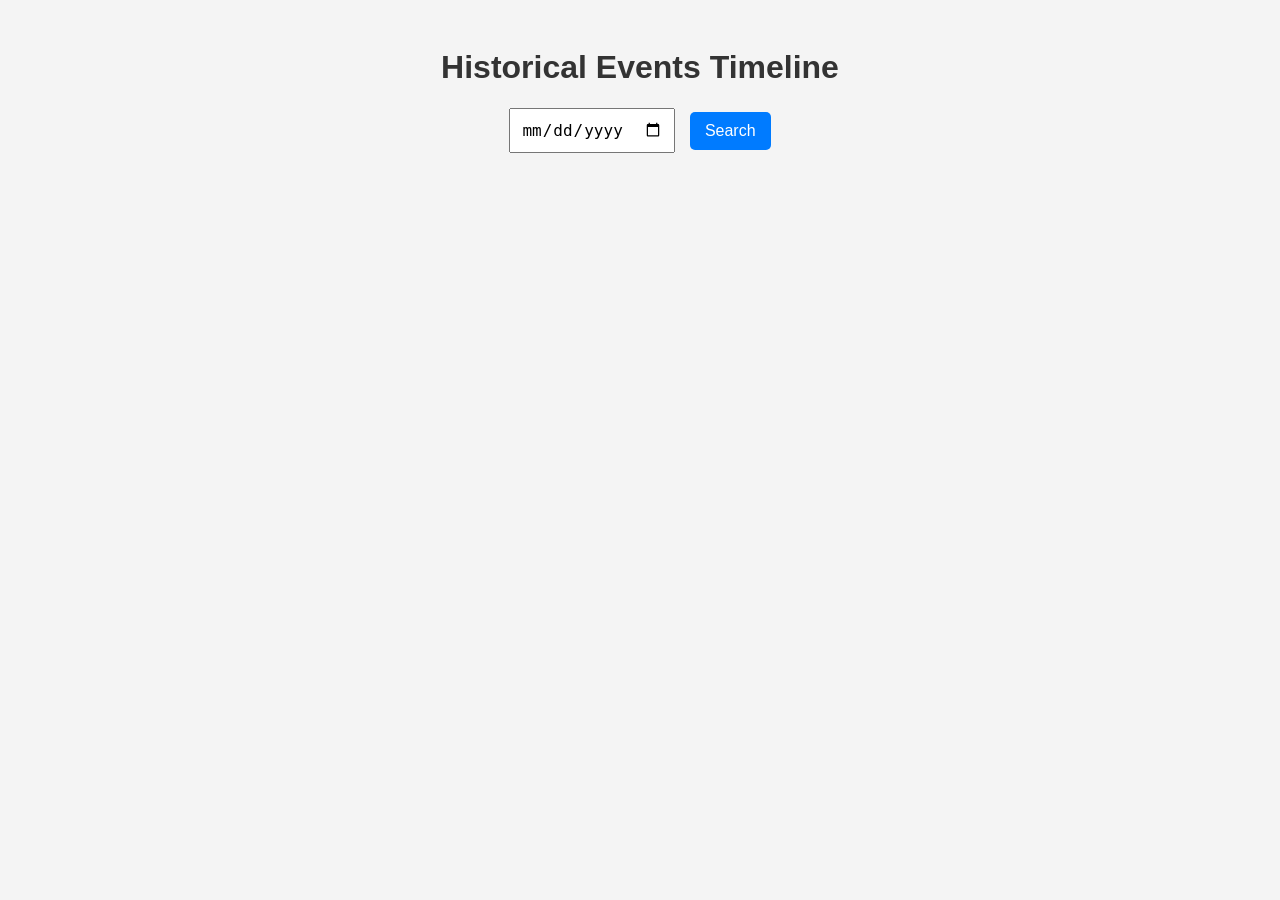
==== index.html @ c8771bd9 "Update and rename Untitled-2.html to index.html" ====
<!DOCTYPE html>
<html lang="en">
<head>
    <link rel="stylesheet" href="styles.css">

    <meta charset="UTF-8">
    <meta name="viewport" content="width=device-width, initial-scale=1.0">
    <title>Historical Events Timeline</title>
    <style>
        body {
            font-family: Arial, sans-serif;
            text-align: center;
            padding: 20px;
        }
        .event-item {
            border: 1px solid #ccc;
            padding: 10px;
            margin: 10px 0;
            border-radius: 5px;
        }
    </style>
</head>
<body>
    <h1>Historical Events Timeline</h1>
    <input type="date" id="dateInput">
    <button id="searchButton">Search</button>
    <div id="results"></div>

    <script>
        const fetchHistoricalEvents = async (month, day) => {
            try {
                const response = await fetch(`https://en.wikipedia.org/api/rest_v1/feed/onthisday/events/${month}/${day}`);
                if (!response.ok) {
                    throw new Error("Failed to fetch data");
                }
                const data = await response.json();
                displayEvents(data.events);
            } catch (error) {
                console.error("Error fetching data:", error);
            }
        };

        const displayEvents = (events) => {
            const resultsContainer = document.getElementById("results");
            resultsContainer.innerHTML = "";
            if (events.length === 0) {
                resultsContainer.innerHTML = "<p>No historical events found for this date.</p>";
                return;
            }
            
            events.forEach(event => {
                const eventElement = document.createElement("div");
                eventElement.classList.add("event-item");
                eventElement.innerHTML = `
                    <h3>${event.year}</h3>
                    <p>${event.text}</p>
                    <a href="https://en.wikipedia.org/wiki/${event.pages[0].titles.normalized}" target="_blank">Read more</a>
                `;
                resultsContainer.appendChild(eventElement);
            });
        };

        const handleSearch = () => {
            const dateInput = document.getElementById("dateInput").value;
            if (!dateInput) return;
            const [year, month, day] = dateInput.split("-");
            fetchHistoricalEvents(month, day);
        };

        document.addEventListener("DOMContentLoaded", () => {
            document.getElementById("searchButton").addEventListener("click", handleSearch);
        });
    </script>
</body>
</html>
---- styles.css ----
/* styles.css */
body {
    font-family: Arial, sans-serif;
    text-align: center;
    padding: 20px;
    background-color: #f4f4f4;
}

h1 {
    color: #333;
}

input[type="date"] {
    padding: 10px;
    font-size: 16px;
    margin-right: 10px;
}

button {
    padding: 10px 15px;
    font-size: 16px;
    background-color: #007bff;
    color: white;
    border: none;
    cursor: pointer;
    border-radius: 5px;
}

button:hover {
    background-color: #0056b3;
}

#results {
    margin-top: 20px;
    max-width: 600px;
    margin-left: auto;
    margin-right: auto;
    text-align: left;
}

.event-item {
    background: white;
    padding: 15px;
    border-radius: 5px;
    margin-bottom: 10px;
    box-shadow: 0 0 10px rgba(0, 0, 0, 0.1);
}

a {
    color: #007bff;
    text-decoration: none;
}

a:hover {
    text-decoration: underline;
}
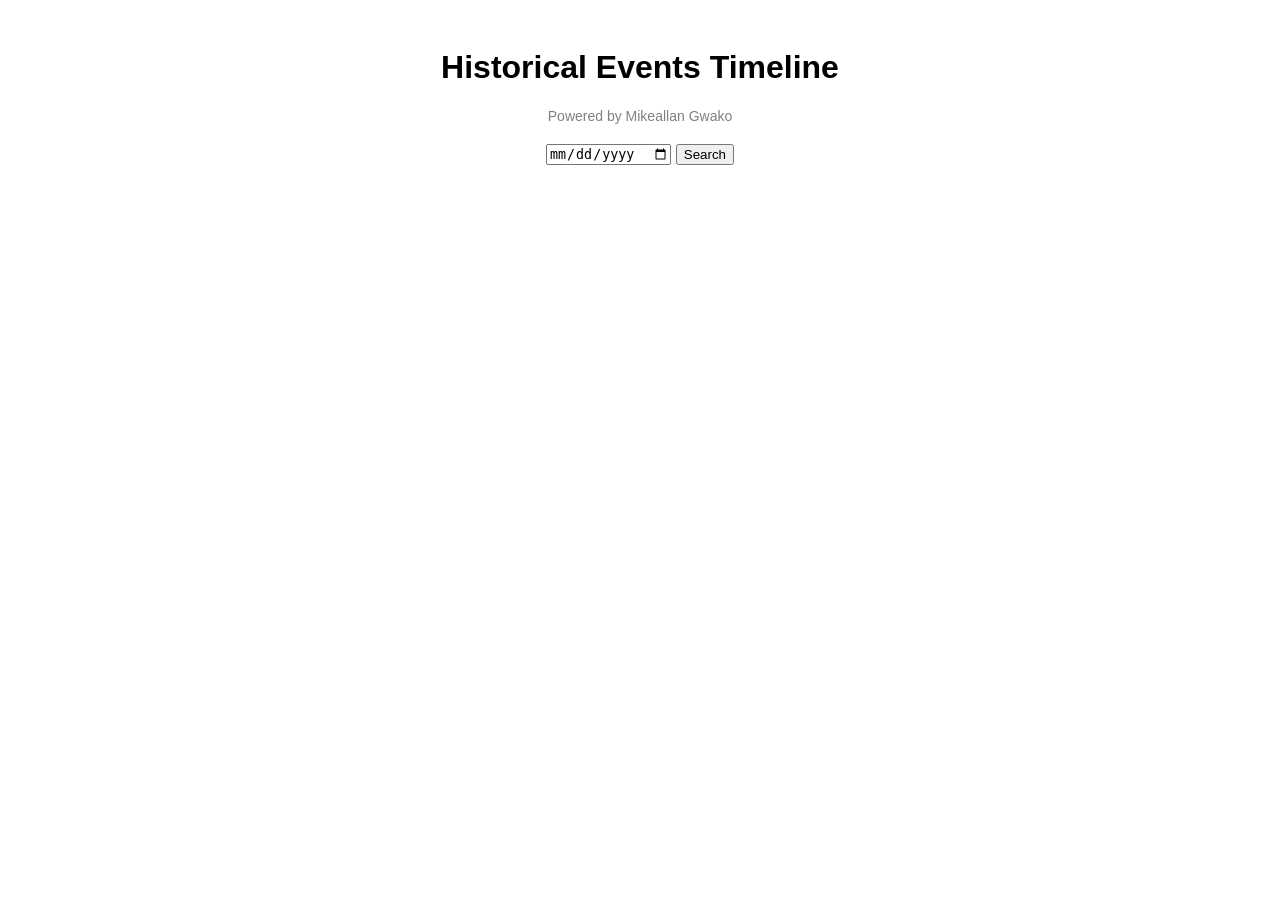
==== commit 2a2ce2be: "Add files via upload" ====
--- a/index.html
+++ b/index.html
@@ -1,75 +1,20 @@
 <!DOCTYPE html>
 <html lang="en">
 <head>
-    <link rel="stylesheet" href="styles.css">
-
     <meta charset="UTF-8">
     <meta name="viewport" content="width=device-width, initial-scale=1.0">
     <title>Historical Events Timeline</title>
-    <style>
-        body {
-            font-family: Arial, sans-serif;
-            text-align: center;
-            padding: 20px;
-        }
-        .event-item {
-            border: 1px solid #ccc;
-            padding: 10px;
-            margin: 10px 0;
-            border-radius: 5px;
-        }
-    </style>
+    <link rel="stylesheet" href="styles.css">
 </head>
 <body>
     <h1>Historical Events Timeline</h1>
+    <p class="credits">Powered by Mikeallan Gwako</p>
+
     <input type="date" id="dateInput">
     <button id="searchButton">Search</button>
+    
     <div id="results"></div>
 
-    <script>
-        const fetchHistoricalEvents = async (month, day) => {
-            try {
-                const response = await fetch(`https://en.wikipedia.org/api/rest_v1/feed/onthisday/events/${month}/${day}`);
-                if (!response.ok) {
-                    throw new Error("Failed to fetch data");
-                }
-                const data = await response.json();
-                displayEvents(data.events);
-            } catch (error) {
-                console.error("Error fetching data:", error);
-            }
-        };
-
-        const displayEvents = (events) => {
-            const resultsContainer = document.getElementById("results");
-            resultsContainer.innerHTML = "";
-            if (events.length === 0) {
-                resultsContainer.innerHTML = "<p>No historical events found for this date.</p>";
-                return;
-            }
-            
-            events.forEach(event => {
-                const eventElement = document.createElement("div");
-                eventElement.classList.add("event-item");
-                eventElement.innerHTML = `
-                    <h3>${event.year}</h3>
-                    <p>${event.text}</p>
-                    <a href="https://en.wikipedia.org/wiki/${event.pages[0].titles.normalized}" target="_blank">Read more</a>
-                `;
-                resultsContainer.appendChild(eventElement);
-            });
-        };
-
-        const handleSearch = () => {
-            const dateInput = document.getElementById("dateInput").value;
-            if (!dateInput) return;
-            const [year, month, day] = dateInput.split("-");
-            fetchHistoricalEvents(month, day);
-        };
-
-        document.addEventListener("DOMContentLoaded", () => {
-            document.getElementById("searchButton").addEventListener("click", handleSearch);
-        });
-    </script>
+    <script src="script.js"></script>
 </body>
 </html>
--- a/styles.css
+++ b/styles.css
@@ -1,56 +1,18 @@
-/* styles.css */
 body {
     font-family: Arial, sans-serif;
     text-align: center;
     padding: 20px;
-    background-color: #f4f4f4;
 }
 
-h1 {
-    color: #333;
-}
-
-input[type="date"] {
-    padding: 10px;
-    font-size: 16px;
-    margin-right: 10px;
-}
-
-button {
-    padding: 10px 15px;
-    font-size: 16px;
-    background-color: #007bff;
-    color: white;
-    border: none;
-    cursor: pointer;
-    border-radius: 5px;
-}
-
-button:hover {
-    background-color: #0056b3;
-}
-
-#results {
-    margin-top: 20px;
-    max-width: 600px;
-    margin-left: auto;
-    margin-right: auto;
-    text-align: left;
+.credits {
+    font-size: 14px;
+    color: gray;
+    margin-bottom: 20px;
 }
 
 .event-item {
-    background: white;
-    padding: 15px;
+    border: 1px solid #c01a1a;
+    padding: 10px;
+    margin: 10px 0;
     border-radius: 5px;
-    margin-bottom: 10px;
-    box-shadow: 0 0 10px rgba(0, 0, 0, 0.1);
 }
-
-a {
-    color: #007bff;
-    text-decoration: none;
-}
-
-a:hover {
-    text-decoration: underline;
-}
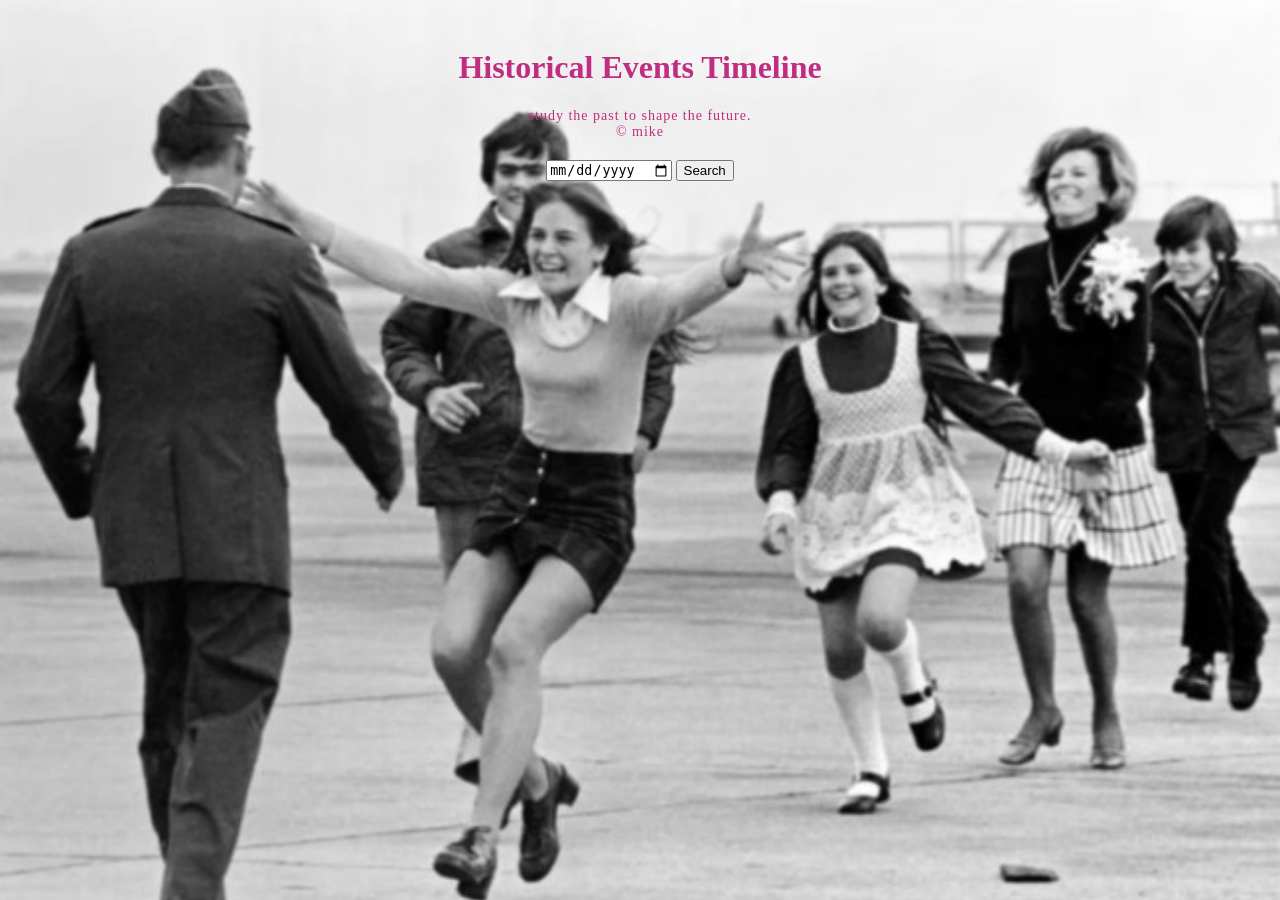
==== commit 7f3f4eb1: "Add files via upload" ====
--- a/index.html
+++ b/index.html
@@ -8,7 +8,9 @@
 </head>
 <body>
     <h1>Historical Events Timeline</h1>
-    <p class="credits">Powered by Mikeallan Gwako</p>
+    <p class="credits">Study the past to shape the future.<br> 
+        © Mike <br>
+    </p>
 
     <input type="date" id="dateInput">
     <button id="searchButton">Search</button>
--- a/styles.css
+++ b/styles.css
@@ -1,18 +1,36 @@
 body {
-    font-family: Arial, sans-serif;
+    font-family: cursive;
     text-align: center;
     padding: 20px;
+    background-image: url('img2.jpg'); /* Replace with your image file */
+    background-size: cover;
+    background-position: contain;
+    background-repeat: no-repeat;
+    color: rgb(193, 45, 129); /* Ensure text is visible on the image */
 }
 
 .credits {
     font-size: 14px;
-    color: gray;
+    color: rgb(193, 45, 129);
     margin-bottom: 20px;
 }
 
 .event-item {
-    border: 1px solid #c01a1a;
+    font-family: cursive;
+    border: 1px solid #ccc;
     padding: 10px;
     margin: 10px 0;
     border-radius: 5px;
+    background-color: rgba(0, 0, 0, 0.6); /* Adds slight transparency for readability */
+    color: white;
 }
+.credits {
+    font-family: cursive; /* Change to any modern font */
+    font-size: 14px;
+    font-weight: 300;
+    color: rgb(193, 45, 129);
+    margin-top: 10px;
+    text-transform: lowercase; /* Optional: Makes text all caps */
+    letter-spacing: 1px; /* Optional: Spreads out letters slightly */
+}
+
